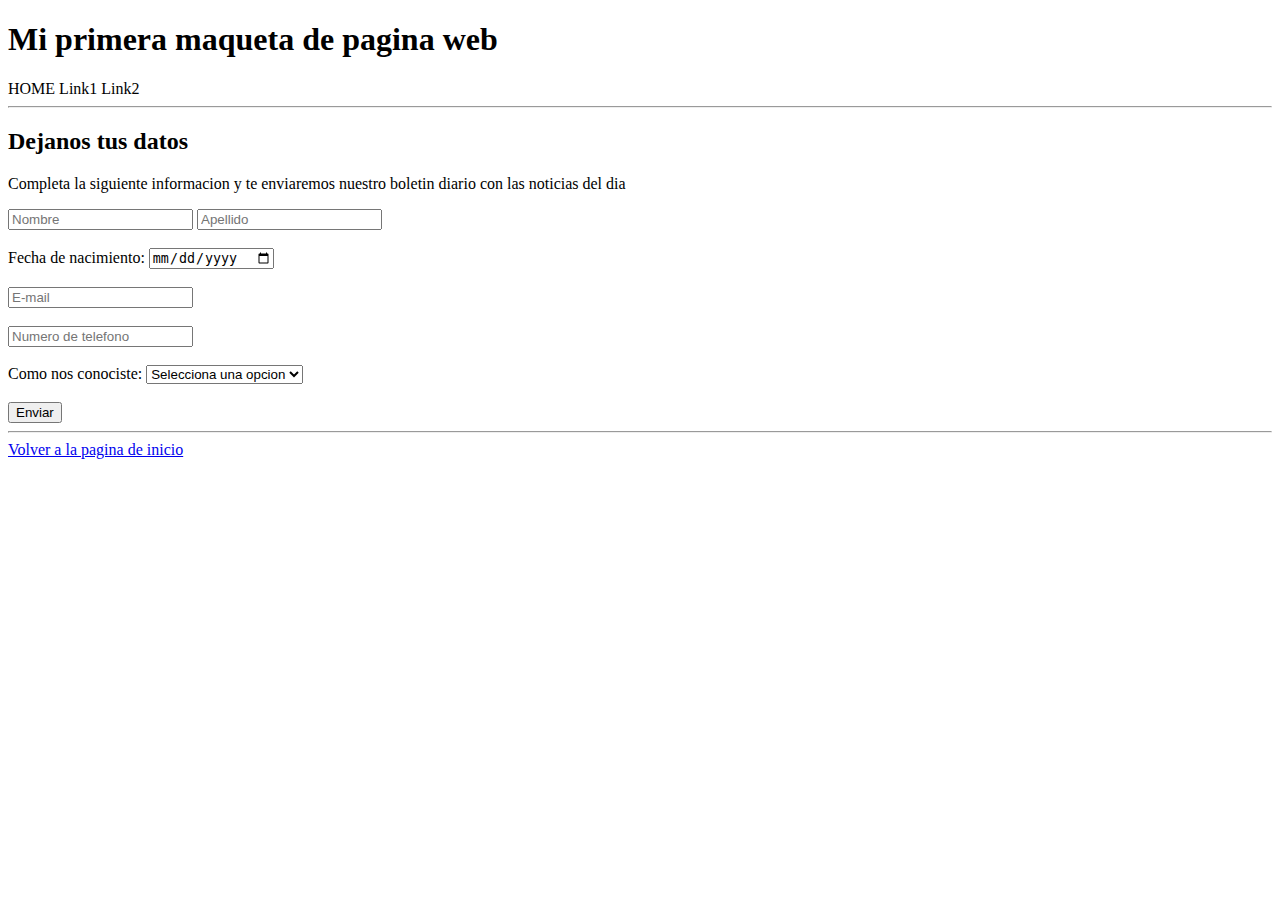
==== HTML:CSS/formulario.html @ 187e72bb "Tarea numero 3 inicio" ====
<!DOCTYPE html>
<html lang="es">
<head>
    <meta charset="UTF-8">
    <meta name="viewport" content="width=device-width, initial-scale=1.0">
    <title>Formulario</title>
</head>
<body>
    <header>
        <h1>Mi primera maqueta de pagina web</h1>

        <span>HOME</span>
        <span>Link1</span>
        <span>Link2</span>
    </header>
    <hr />
    <main>
        <h2>Dejanos tus datos</h2>
        <p>Completa la siguiente informacion y te enviaremos nuestro boletin diario con las noticias del dia</p>
        <form>
            <div>
                <input type="text" name="nombre" placeholder="Nombre" />
                <input type="text" name="apellido" placeholder="Apellido" />
            </div>
            <br>
            <div>
                <label for="nacimiento">Fecha de nacimiento: </label>
                <input type="date" name="nacimiento" />
            </div>
            <br>
            <div>
                <input type="email" name="email" placeholder="E-mail" />
            </div>
            <br>
            <div>
                <input type="tel" name="telefono" placeholder="Numero de telefono">
            </div>
            <br>
            <div>
                <label for="como nos conociste">Como nos conociste: </label>
                <select name="como nos conociste">
                    <option value="1" selected>Selecciona una opcion</option>
                    <option value="2">Instagram</option>
                    <option value="3">Facebook</option>
                    <option value="4">Tik Tok</option>
                    <option value="5">Recomendacion</option>
                    <option value="6">Casualidad</option>
                </select>
            </div>
            <br>
            <div>
                <button>Enviar</button>
            </div>
        </form>
    </main>
    <hr />
    <footer>
        <a href="./index.html">Volver a la pagina de inicio</a>
    </footer>
</body>
</html>
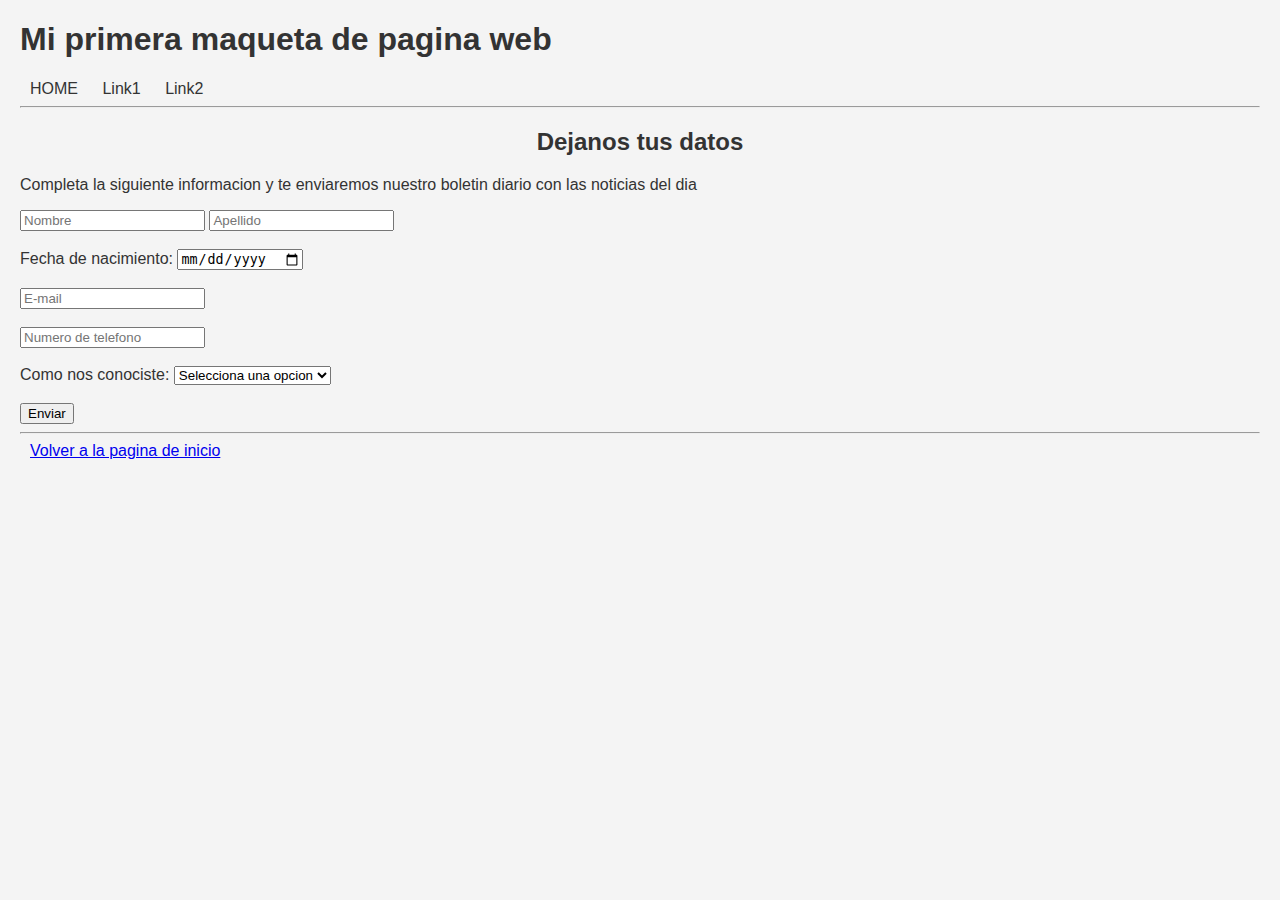
==== commit 14b9956a: "tarea 3 css finalizada" ====
--- a/HTML:CSS/formulario.html
+++ b/HTML:CSS/formulario.html
@@ -4,18 +4,19 @@
     <meta charset="UTF-8">
     <meta name="viewport" content="width=device-width, initial-scale=1.0">
     <title>Formulario</title>
+    <link rel="stylesheet" href="../HTML:CSS/styles.css" />
 </head>
 <body>
     <header>
-        <h1>Mi primera maqueta de pagina web</h1>
+        <h1 class="titulo" id="titulo-principal">Mi primera maqueta de pagina web</h1>
 
-        <span>HOME</span>
-        <span>Link1</span>
-        <span>Link2</span>
+        <span class="link">HOME</span>
+        <span class="link">Link1</span>
+        <span class="link">Link2</span>
     </header>
     <hr />
     <main>
-        <h2>Dejanos tus datos</h2>
+        <h2 class="titulo">Dejanos tus datos</h2>
         <p>Completa la siguiente informacion y te enviaremos nuestro boletin diario con las noticias del dia</p>
         <form>
             <div>
@@ -55,7 +56,7 @@
     </main>
     <hr />
     <footer>
-        <a href="./index.html">Volver a la pagina de inicio</a>
+        <a href="./index.html" class="link">Volver a la pagina de inicio</a>
     </footer>
 </body>
 </html>--- a/HTML:CSS/styles.css
+++ b/HTML:CSS/styles.css
@@ -0,0 +1,38 @@
+body {
+  font-family: 'Arial', sans-serif;
+  background-color: #f4f4f4;
+  color: #333;
+  margin: 20px;
+}
+
+.link {
+  padding: 10px;
+}
+
+.link:hover {
+  background-color: aquamarine;
+  text-decoration: none;
+  color: black;
+}
+
+.titulo {
+  display: flex;
+  justify-content: center;
+}
+
+.titulo:hover {
+  border: 3px solid #333;
+  background-color: #999;
+  border-radius: 5px;
+  color: #fff;
+}
+
+#titulo-principal {
+  display: flex;
+  justify-content: flex-start;
+}
+
+.imagen {
+  display: flex;
+  justify-content: center;
+}